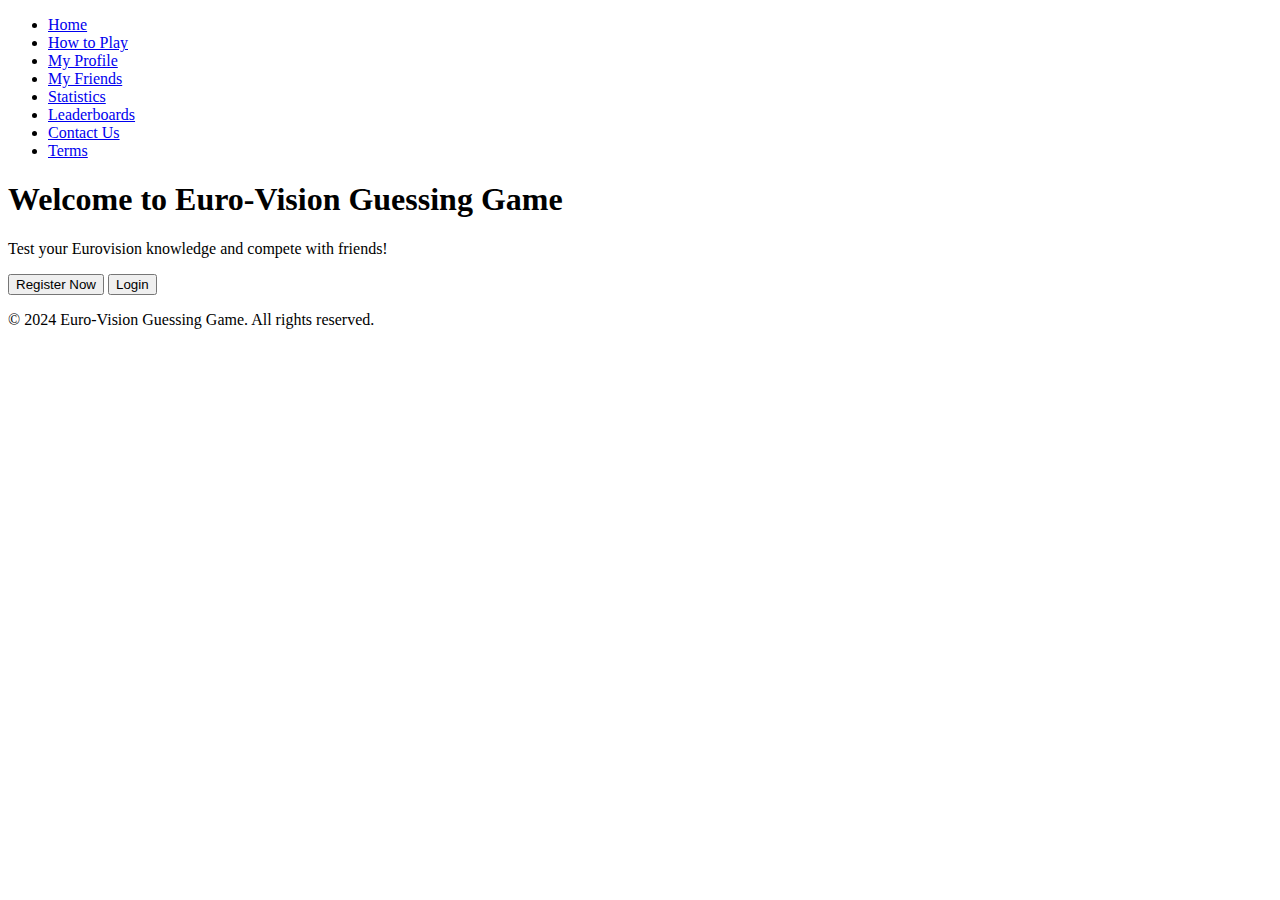
==== index.html @ 46dc3d8c "Create index.html" ====
<!DOCTYPE html>
<html lang="en">
<head>
    <meta charset="UTF-8">
    <meta name="viewport" content="width=device-width, initial-scale=1.0">
    <title>Euro-Vision Guessing Game</title>
    <link rel="stylesheet" href="styles.css">
</head>
<body>
    <header>
        <nav>
            <ul>
                <li><a href="#home">Home</a></li>
                <li><a href="#how-to-play">How to Play</a></li>
                <li><a href="#profile">My Profile</a></li>
                <li><a href="#friends">My Friends</a></li>
                <li><a href="#statistics">Statistics</a></li>
                <li><a href="#leaderboards">Leaderboards</a></li>
                <li><a href="#contact">Contact Us</a></li>
                <li><a href="#terms">Terms</a></li>
            </ul>
        </nav>
    </header>

    <main>
        <section id="home">
            <h1>Welcome to Euro-Vision Guessing Game</h1>
            <p>Test your Eurovision knowledge and compete with friends!</p>
            <button id="register-btn">Register Now</button>
            <button id="login-btn">Login</button>
        </section>

        <!-- Other sections would go here -->

    </main>

    <footer>
        <p>&copy; 2024 Euro-Vision Guessing Game. All rights reserved.</p>
    </footer>

    <script src="script.js"></script>
</body>
</html>
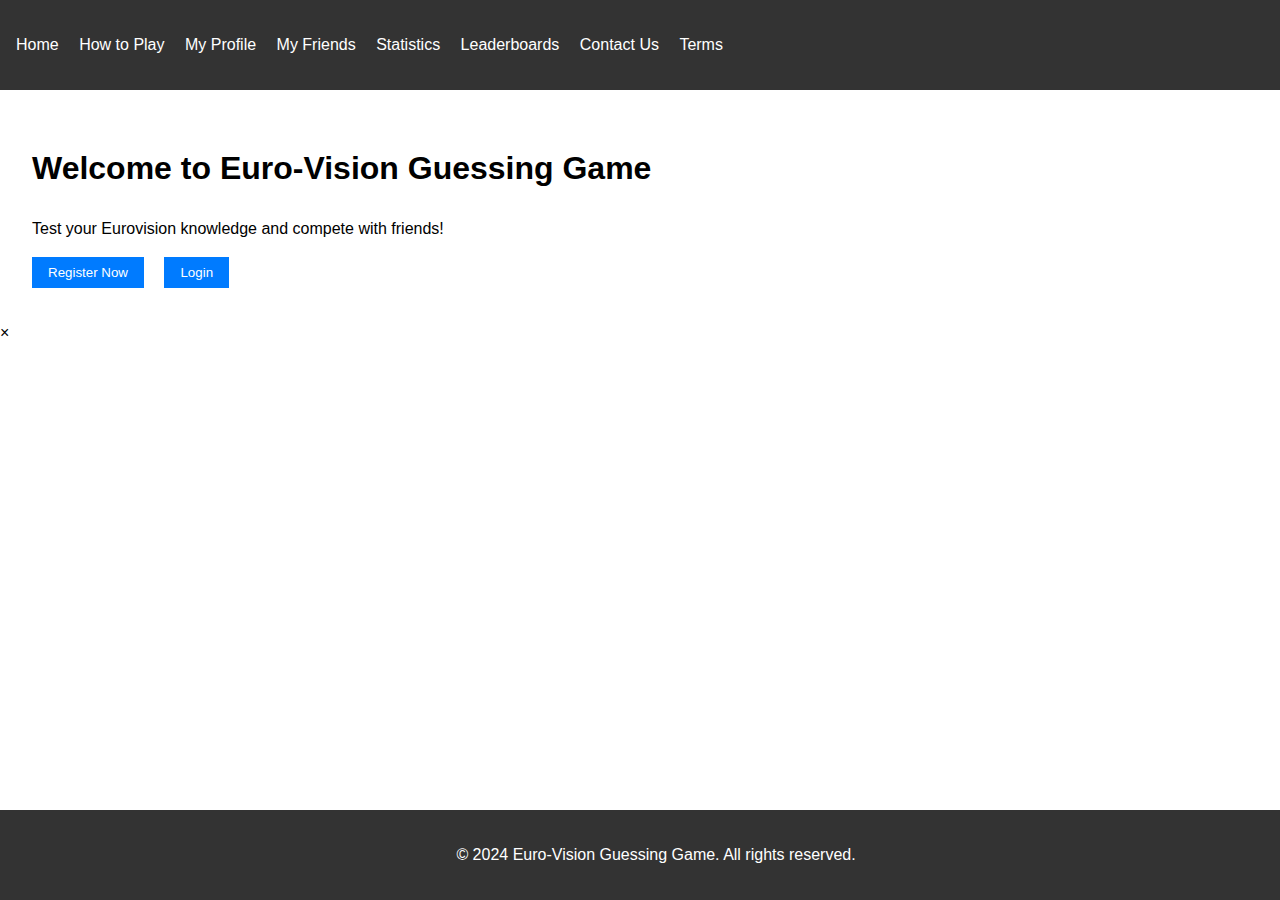
==== commit daefb679: "Update index.html" ====
--- a/index.html
+++ b/index.html
@@ -10,14 +10,14 @@
     <header>
         <nav>
             <ul>
-                <li><a href="#home">Home</a></li>
-                <li><a href="#how-to-play">How to Play</a></li>
-                <li><a href="#profile">My Profile</a></li>
-                <li><a href="#friends">My Friends</a></li>
-                <li><a href="#statistics">Statistics</a></li>
-                <li><a href="#leaderboards">Leaderboards</a></li>
-                <li><a href="#contact">Contact Us</a></li>
-                <li><a href="#terms">Terms</a></li>
+                <li><a href="index.html">Home</a></li>
+                <li><a href="how-to-play.html">How to Play</a></li>
+                <li><a href="profile.html">My Profile</a></li>
+                <li><a href="friends.html">My Friends</a></li>
+                <li><a href="statistics.html">Statistics</a></li>
+                <li><a href="leaderboards.html">Leaderboards</a></li>
+                <li><a href="contact.html">Contact Us</a></li>
+                <li><a href="terms.html">Terms</a></li>
             </ul>
         </nav>
     </header>
@@ -29,15 +29,19 @@
             <button id="register-btn">Register Now</button>
             <button id="login-btn">Login</button>
         </section>
-
-        <!-- Other sections would go here -->
-
     </main>
 
     <footer>
         <p>&copy; 2024 Euro-Vision Guessing Game. All rights reserved.</p>
     </footer>
 
+    <div id="modal" class="modal">
+        <div class="modal-content">
+            <span class="close">&times;</span>
+            <div id="modal-body"></div>
+        </div>
+    </div>
+
     <script src="script.js"></script>
 </body>
 </html>
--- a/styles.css
+++ b/styles.css
@@ -0,0 +1,51 @@
+/* styles.css */
+body {
+    font-family: Arial, sans-serif;
+    line-height: 1.6;
+    margin: 0;
+    padding: 0;
+}
+
+header {
+    background-color: #333;
+    color: #fff;
+    padding: 1rem;
+}
+
+nav ul {
+    list-style-type: none;
+    padding: 0;
+}
+
+nav ul li {
+    display: inline;
+    margin-right: 1rem;
+}
+
+nav ul li a {
+    color: #fff;
+    text-decoration: none;
+}
+
+main {
+    padding: 2rem;
+}
+
+button {
+    background-color: #007bff;
+    border: none;
+    color: #fff;
+    cursor: pointer;
+    padding: 0.5rem 1rem;
+    margin-right: 1rem;
+}
+
+footer {
+    background-color: #333;
+    color: #fff;
+    text-align: center;
+    padding: 1rem;
+    position: fixed;
+    bottom: 0;
+    width: 100%;
+}
